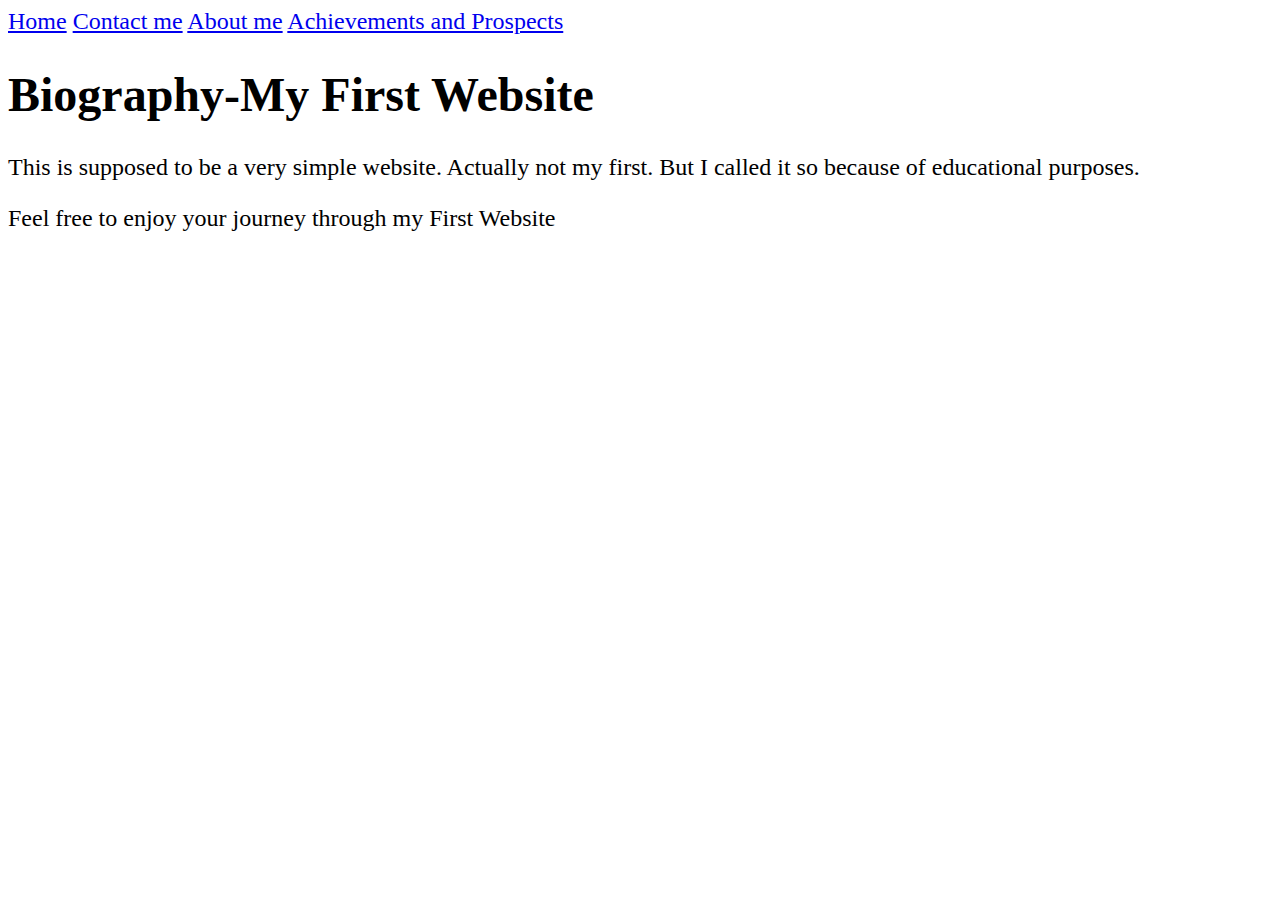
==== index.html @ f371f608 "Initial commit" ====
<!DOCTYPE html>
<html lang="en">
<head>
    <meta charset="UTF-8">
    <meta http-equiv="X-UA-Compatible" content="IE=edge">
    <meta name="viewport" content="width=device-width, initial-scale=1.0">
    <title>Home page</title>
</head>
<body style="font-family: 'Acme'; font-size: 24px;">
    <nav>
        <a href="index.html">Home</a>
        <a href="form.html">Contact me</a>
        <a href="table.html">About me</a>
        <a href="list.html">Achievements and Prospects</a>
    </nav>
    <h1>Biography-My First Website</h1>
    
    <p>This is supposed to be a very simple website. Actually not my first. But I called it so because of educational purposes.</p>
    
    <p>Feel free to enjoy your journey through my First Website</p>
    
</body>
</html>
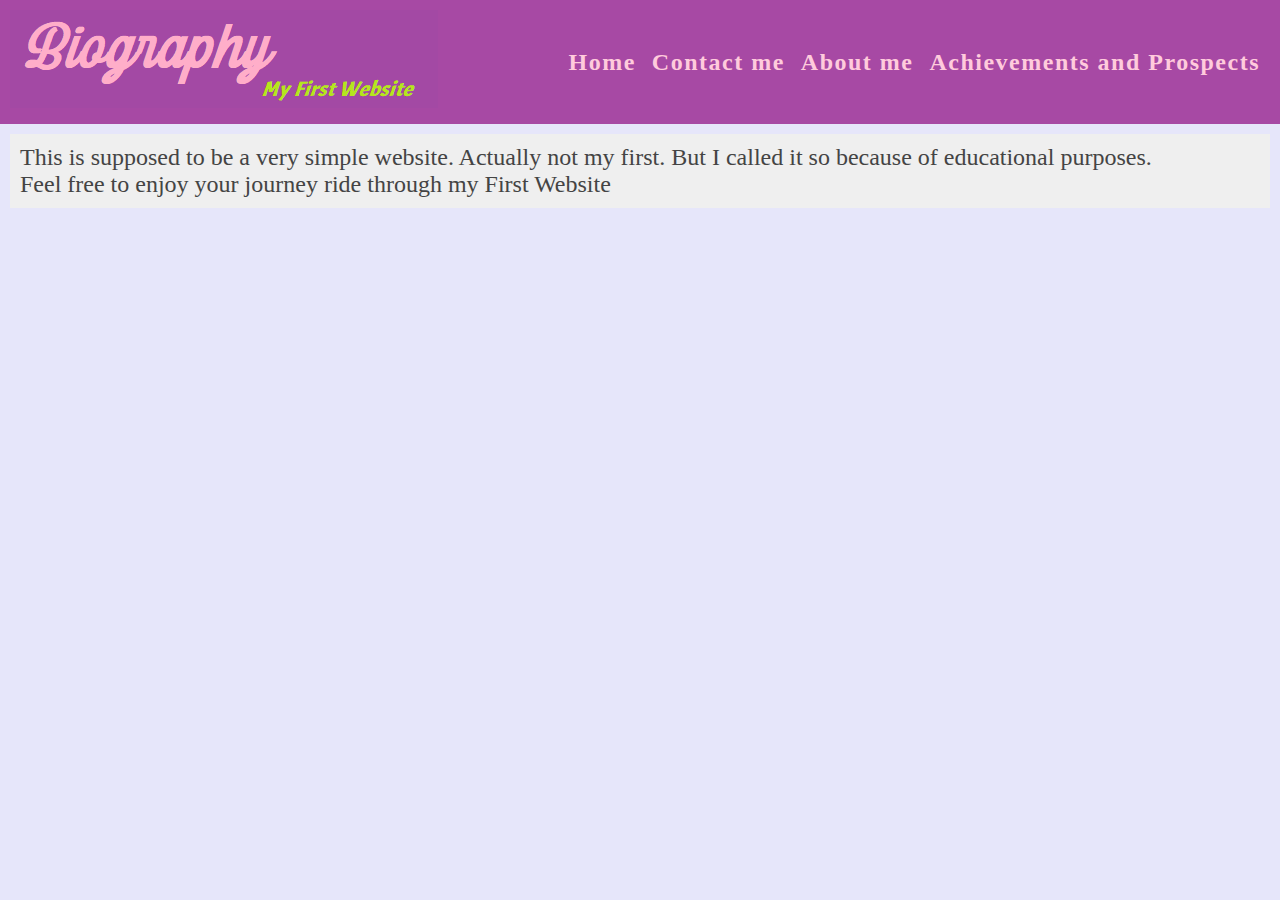
==== commit a6710900: "Added some css and logo" ====
--- a/index.html
+++ b/index.html
@@ -4,20 +4,35 @@
     <meta charset="UTF-8">
     <meta http-equiv="X-UA-Compatible" content="IE=edge">
     <meta name="viewport" content="width=device-width, initial-scale=1.0">
+    <link rel="shortcut icon" href="assets/images/favicon.png" type="image/x-icon">
     <title>Home page</title>
+    <link rel="stylesheet" href="assets/css/style.css">
 </head>
-<body style="font-family: 'Acme'; font-size: 24px;">
-    <nav>
-        <a href="index.html">Home</a>
-        <a href="form.html">Contact me</a>
-        <a href="table.html">About me</a>
-        <a href="list.html">Achievements and Prospects</a>
-    </nav>
-    <h1>Biography-My First Website</h1>
-    
-    <p>This is supposed to be a very simple website. Actually not my first. But I called it so because of educational purposes.</p>
-    
-    <p>Feel free to enjoy your journey through my First Website</p>
-    
+<body>
+
+    <header>
+        <div class="logo">
+            <div class="big-screen">
+                <img src="assets/images/logo-long.png" alt="logo image">
+            </div>
+            <div class="small-screen">
+                <img src="assets/images/logo.png" alt="logo image">
+            </div>
+        </div>
+        <nav>
+            <a href="index.html">Home</a>
+            <a href="contact-me.html">Contact me</a>
+            <a href="about-me.html">About me</a>
+            <a href="blog.html">Achievements and Prospects</a>
+        </nav>
+    </header>
+
+    <main>
+        
+        <div>This is supposed to be a very simple website. Actually not my first. But I called it so because of educational purposes.</div>
+        
+        <div>Feel free to enjoy your journey ride through my First Website</div>
+    </main>
+
 </body>
 </html>--- a/assets/css/style.css
+++ b/assets/css/style.css
@@ -0,0 +1,47 @@
+body {
+    font-family:'Acme'; 
+    font-size: 24px;
+    background-color: lavender;
+
+    padding: 0;
+    margin: 0;
+}
+header {
+    display: flex;
+    justify-content: space-between;
+    align-items: center;
+    padding: 10px;
+    background-color: #a749a4;
+    
+}
+nav a {
+    font-family: 'londers';
+    font-weight: bold;
+    letter-spacing: 1.5px;
+    color: rgb(255, 203, 220);
+    margin-right: 10px;
+    text-decoration: none;
+}
+.small-screen {
+    display: none;
+ }
+ @media screen and (max-width: 760px){
+    .big-screen {
+        display: none;
+    }
+     .small-screen {
+        display: block;
+     }
+ }
+
+ /* Main content */
+ main {
+    color: #444;
+    padding: 10px;
+    margin: 10px 10px;
+    background-color: #efefef;
+ }
+ main h1,h2,h3,h4,h5,h6,p,legend{
+    margin: 0;
+    color: #a749a4;
+ }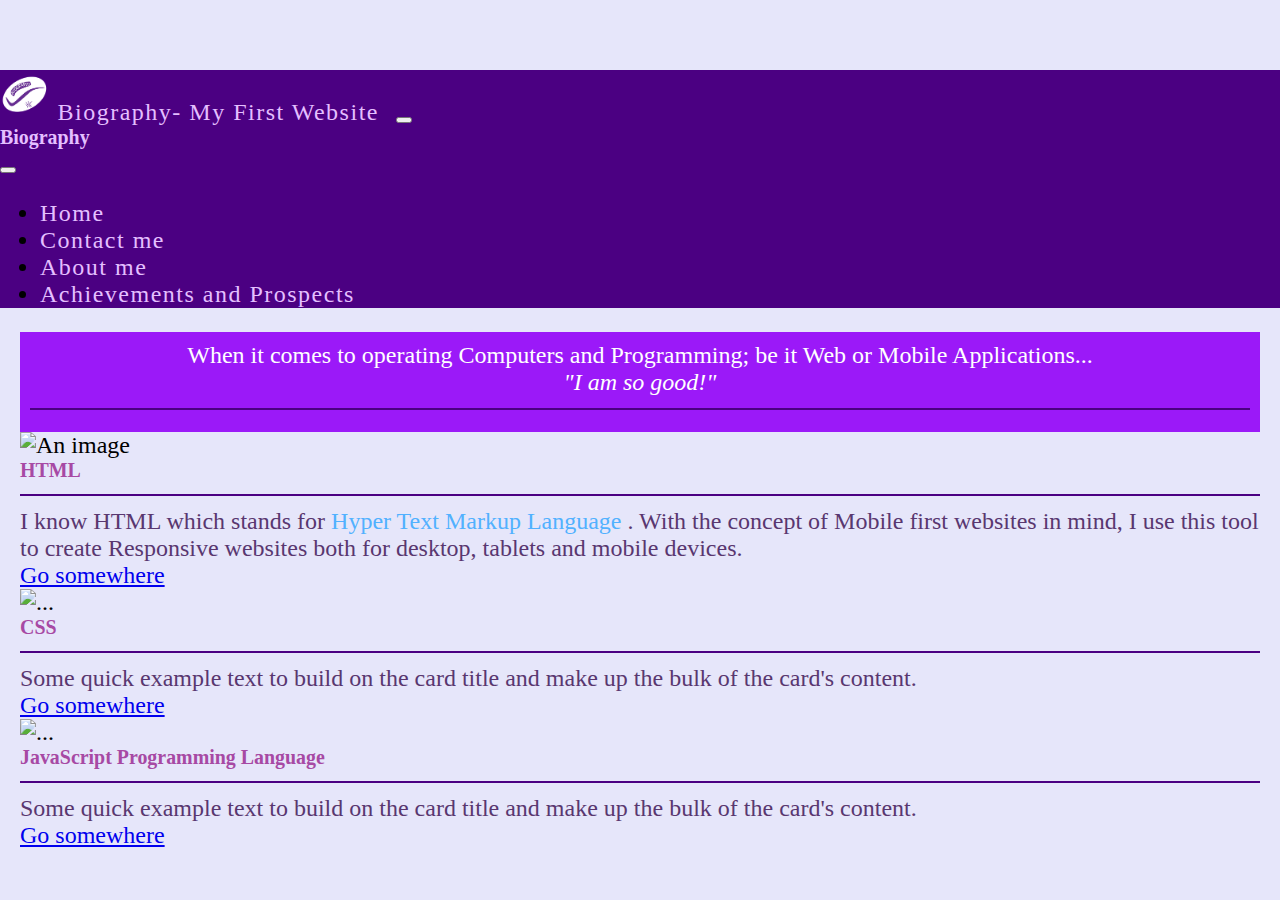
==== commit e01f9c7a: "Added HTML, CSS and JavaScript Cards" ====
--- a/index.html
+++ b/index.html
@@ -6,33 +6,109 @@
     <meta name="viewport" content="width=device-width, initial-scale=1.0">
     <link rel="shortcut icon" href="assets/images/favicon.png" type="image/x-icon">
     <title>Home page</title>
+    <!-- Bootstrap -->
+    <link rel="stylesheet" href="assets/bootstrap/css/bootstrap.css">
+    <link rel="stylesheet" href="assets/bootstrap-icons/bootstrap-icons.css">
     <link rel="stylesheet" href="assets/css/style.css">
 </head>
 <body>
 
-    <header>
-        <div class="logo">
-            <div class="big-screen">
-                <img src="assets/images/logo-long.png" alt="logo image">
-            </div>
-            <div class="small-screen">
-                <img src="assets/images/logo.png" alt="logo image">
-            </div>
-        </div>
-        <nav>
-            <a href="index.html">Home</a>
-            <a href="contact-me.html">Contact me</a>
-            <a href="about-me.html">About me</a>
-            <a href="blog.html">Achievements and Prospects</a>
-        </nav>
+    <header style="margin-top: 70px;">
+
     </header>
 
+    <nav class="navbar navbar-dark fixed-top" style="background: indigo">
+        <div class="container-fluid">
+          <a class="navbar-brand" href="#">
+            <img  src="assets/images/Biography.png" alt="">
+            Biography- My First Website
+          </a>
+          <button class="navbar-toggler" type="button" data-bs-toggle="offcanvas" data-bs-target="#offcanvasDarkNavbar" aria-controls="offcanvasDarkNavbar">
+            <span class="navbar-toggler-icon"></span>
+          </button>
+          <div class="offcanvas offcanvas-end text-bg-dark" tabindex="-1" id="offcanvasDarkNavbar" aria-labelledby="offcanvasDarkNavbarLabel">
+            <div class="offcanvas-header">
+              <h5 class="offcanvas-title fw-bold fs-2" style="color: rgb(228, 191, 255)" id="offcanvasDarkNavbarLabel">Biography</h5>
+              <button type="button" class="btn-close btn-close-white" data-bs-dismiss="offcanvas" aria-label="Close"></button>
+            </div>
+            <div class="offcanvas-body">
+              <ul class="navbar-nav justify-content-end flex-grow-1 pe-3">
+                <li class="nav-item">
+                    <a class="nav-link active" aria-current="page" href="index.html">Home</a>
+                </li>
+                <li class="nav-item">
+                    <a class="nav-item" href="pages/contact-me.html">Contact me</a>
+                </li>
+                <li class="nav-item">
+                    <a class="nav-item" href="pages/about-me.html">About me</a>
+                </li>
+                <li class="nav-item">
+                    <a class="nav-item" href="pages/my-blog.html">Achievements and Prospects</a>
+                </li>
+              </ul>
+            </div>
+          </div>
+        </div>
+      </nav>
+
+      
     <main>
         
-        <div>This is supposed to be a very simple website. Actually not my first. But I called it so because of educational purposes.</div>
+        <div class="intro">
+          <p>When it comes to operating Computers and Programming; be it Web or Mobile Applications...</p>
+          <p><i>"I am so good!" </i></p>
+          <hr>
+        </div>
+
+
+        <div class="container-fluid">
+          <div class="row">
+
+            <div class="col-sm-4">
+              <div class="card mt-3">
+                <img src="..." class="card-img-top" alt="An image">
+                <div class="card-body">
+                  <h5 class="card-title fs-2 text-primary">HTML</h5>
+                  <hr>
+                  <p class="card-text text_dark_purple">I know HTML which stands for <span style="color: rgb(81, 177, 255);">Hyper Text Markup Language</span> . With the concept of Mobile first websites in mind, I use this tool to create Responsive websites both for desktop, tablets and mobile devices.</p>
+                  <a href="#" class="btn btn-primary">Go somewhere</a>
+                </div>
+              </div>
+            </div>
+
+            <div class="col-sm-4">
+              <div class="card mt-3" >
+                <img src="..." class="card-img-top" alt="...">
+                <div class="card-body">
+                  <h5 class="card-title fs-2 text-primary">CSS</h5>
+                  <hr>
+                  <p class="card-text text_dark_purple">Some quick example text to build on the card title and make up the bulk of the card's content.</p>
+                  <a href="#" class="btn btn-primary">Go somewhere</a>
+                </div>
+              </div>
+            </div>
+
+            <div class="col-sm-4">
+              <div class="card mt-3">
+                <img src="..." class="card-img-top" alt="...">
+                <div class="card-body">
+                  <h5 class="card-title fs-2 text-primary">JavaScript Programming Language</h5>
+                  <hr>
+                  <p class="card-text text_dark_purple">Some quick example text to build on the card title and make up the bulk of the card's content.</p>
+                  <a href="#" class="btn btn-primary">Go somewhere</a>
+                </div>
+              </div>
+            </div>
+          </div>
+        </div>
         
-        <div>Feel free to enjoy your journey ride through my First Website</div>
-    </main>
+        <span class="bi bi-facebook"></span>
+      </main>
+      
+      
 
+    
+
+    <script src="assets/bootstrap/js/bootstrap.js"></script>
 </body>
 </html>--- a/assets/css/style.css
+++ b/assets/css/style.css
@@ -6,21 +6,17 @@
     padding: 0;
     margin: 0;
 }
-header {
-    display: flex;
-    justify-content: space-between;
-    align-items: center;
-    padding: 10px;
-    background-color: #a749a4;
-    
-}
 nav a {
-    font-family: 'londers';
-    font-weight: bold;
+    font-family: 'Acme';
+    /* font-weight: bold; */
     letter-spacing: 1.5px;
-    color: rgb(255, 203, 220);
+    color: rgb(228, 191, 255);
     margin-right: 10px;
     text-decoration: none;
+}
+img {
+    width: 50px;
+    height: 50px;
 }
 .small-screen {
     display: none;
@@ -36,12 +32,24 @@
 
  /* Main content */
  main {
-    color: #444;
-    padding: 10px;
-    margin: 10px 10px;
-    background-color: #efefef;
+     margin: 20px 20px;
+ }
+.intro {
+     padding: 10px;
+     text-align: center;
+     background-color: rgb(155, 25, 248);
+}
+.intro p {
+     color: rgb(255, 255, 255);
+}
+ hr{
+    border: 1px solid indigo
+    /* color: indigo; */
  }
  main h1,h2,h3,h4,h5,h6,p,legend{
     margin: 0;
     color: #a749a4;
+ }
+ .text_dark_purple {
+    color: rgb(89, 55, 112);
  }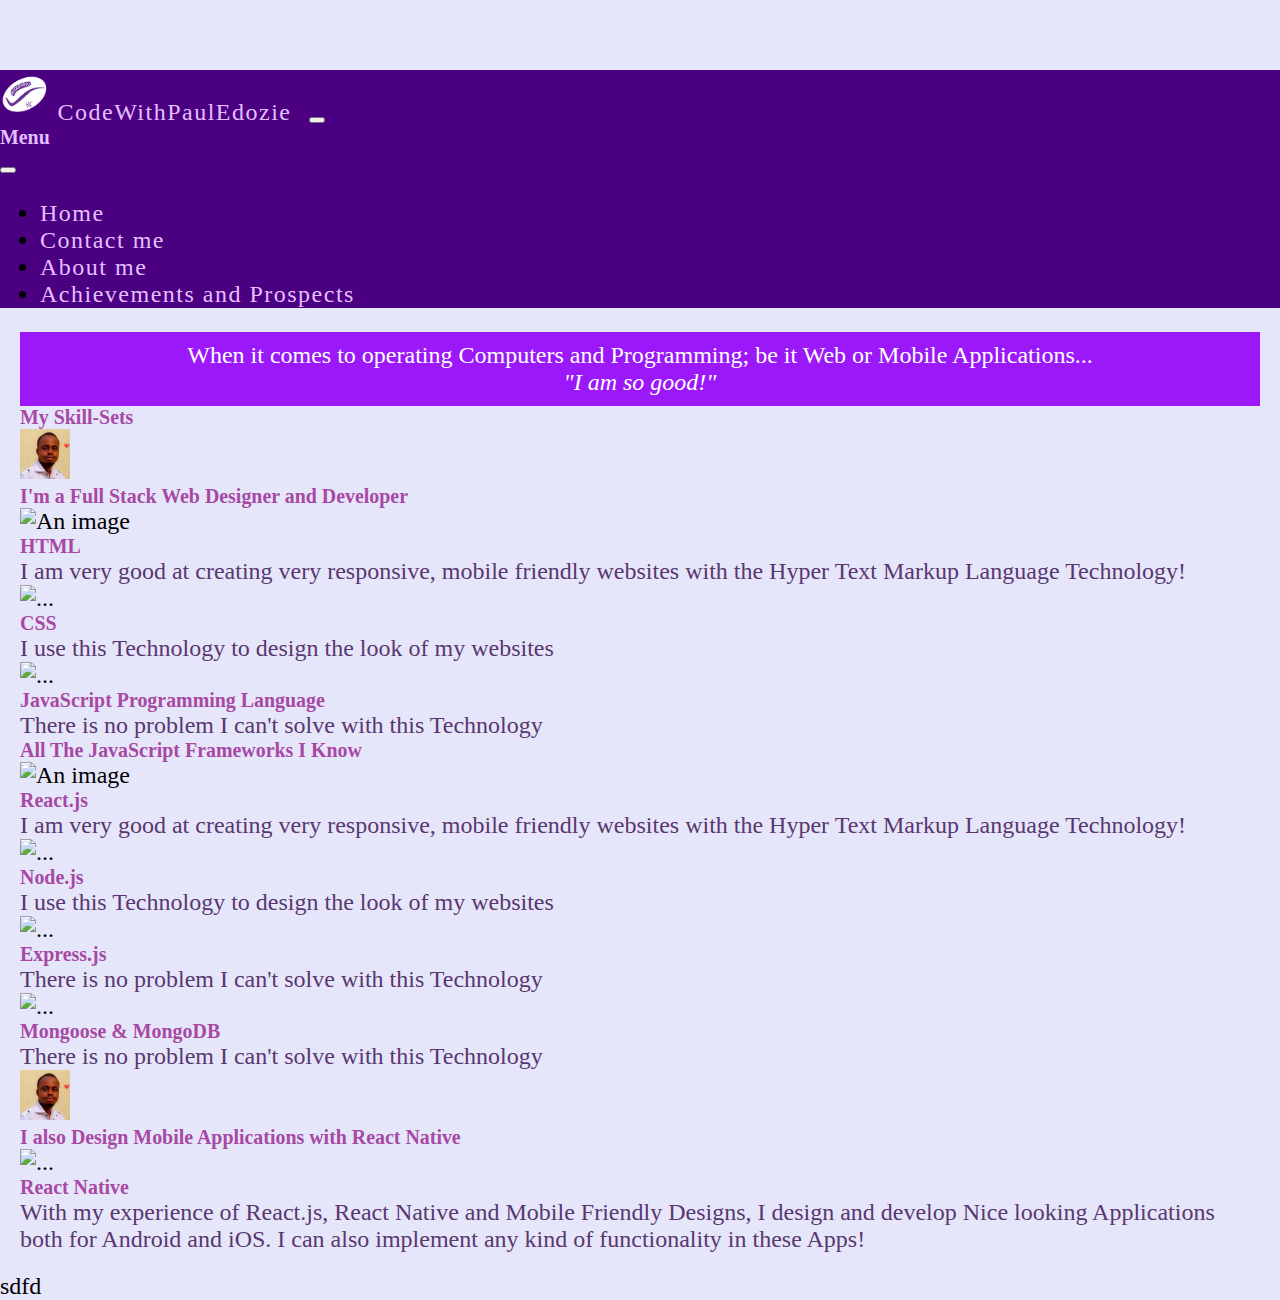
==== commit 7ad04768: "Added my skillset and CDN bootstrap" ====
--- a/index.html
+++ b/index.html
@@ -6,6 +6,8 @@
     <meta name="viewport" content="width=device-width, initial-scale=1.0">
     <link rel="shortcut icon" href="assets/images/favicon.png" type="image/x-icon">
     <title>Home page</title>
+    <!-- Bootstrap CDN -->
+    <link href="https://cdn.jsdelivr.net/npm/bootstrap@5.2.1/dist/css/bootstrap.min.css" rel="stylesheet" integrity="sha384-iYQeCzEYFbKjA/T2uDLTpkwGzCiq6soy8tYaI1GyVh/UjpbCx/TYkiZhlZB6+fzT" crossorigin="anonymous">
     <!-- Bootstrap -->
     <link rel="stylesheet" href="assets/bootstrap/css/bootstrap.css">
     <link rel="stylesheet" href="assets/bootstrap-icons/bootstrap-icons.css">
@@ -21,14 +23,14 @@
         <div class="container-fluid">
           <a class="navbar-brand" href="#">
             <img  src="assets/images/Biography.png" alt="">
-            Biography- My First Website
+            CodeWithPaulEdozie
           </a>
           <button class="navbar-toggler" type="button" data-bs-toggle="offcanvas" data-bs-target="#offcanvasDarkNavbar" aria-controls="offcanvasDarkNavbar">
             <span class="navbar-toggler-icon"></span>
           </button>
           <div class="offcanvas offcanvas-end text-bg-dark" tabindex="-1" id="offcanvasDarkNavbar" aria-labelledby="offcanvasDarkNavbarLabel">
             <div class="offcanvas-header">
-              <h5 class="offcanvas-title fw-bold fs-2" style="color: rgb(228, 191, 255)" id="offcanvasDarkNavbarLabel">Biography</h5>
+              <h5 class="offcanvas-title fw-bold fs-2" style="color: rgb(228, 191, 255)" id="offcanvasDarkNavbarLabel">Menu</h5>
               <button type="button" class="btn-close btn-close-white" data-bs-dismiss="offcanvas" aria-label="Close"></button>
             </div>
             <div class="offcanvas-body">
@@ -57,21 +59,40 @@
         <div class="intro">
           <p>When it comes to operating Computers and Programming; be it Web or Mobile Applications...</p>
           <p><i>"I am so good!" </i></p>
-          <hr>
         </div>
 
 
         <div class="container-fluid">
-          <div class="row">
+
+          <div class="card mt-3" >
+            <div class="card-body">
+              <h5 class="card-title fs-2 text-primary text-center">My Skill-Sets</h5>
+            </div>
+          </div>
+
+          <div class="card mt-3">
+
+            <div class="row justify-content-center">
+              <div class="col-sm-4">
+                <img src="assets/images/mypic.jpg" class="card-img-top mt-sm-3 img-fluid  text-center" alt="An image">
+              </div>
+            </div>
+            <div class="card-body">
+              <h5 class="card-title fs-2 text-primary text-center">I'm a Full Stack Web Designer and Developer</h5>
+            </div>
+            
+          </div>
+
+          
+          
+          <div class="row align-items-center">
 
             <div class="col-sm-4">
               <div class="card mt-3">
                 <img src="..." class="card-img-top" alt="An image">
                 <div class="card-body">
-                  <h5 class="card-title fs-2 text-primary">HTML</h5>
-                  <hr>
-                  <p class="card-text text_dark_purple">I know HTML which stands for <span style="color: rgb(81, 177, 255);">Hyper Text Markup Language</span> . With the concept of Mobile first websites in mind, I use this tool to create Responsive websites both for desktop, tablets and mobile devices.</p>
-                  <a href="#" class="btn btn-primary">Go somewhere</a>
+                  <h5 class="card-title fs-2 text-primary text-center">HTML</h5>
+                  <p class="card-text text_dark_purple text-center">I am very good at creating very responsive, mobile friendly websites with the Hyper Text Markup Language Technology!</p>
                 </div>
               </div>
             </div>
@@ -80,10 +101,8 @@
               <div class="card mt-3" >
                 <img src="..." class="card-img-top" alt="...">
                 <div class="card-body">
-                  <h5 class="card-title fs-2 text-primary">CSS</h5>
-                  <hr>
-                  <p class="card-text text_dark_purple">Some quick example text to build on the card title and make up the bulk of the card's content.</p>
-                  <a href="#" class="btn btn-primary">Go somewhere</a>
+                  <h5 class="card-title fs-2 text-primary text-center">CSS</h5>
+                  <p class="card-text text_dark_purple text-center">I use this Technology to design the look of my websites</p>
                 </div>
               </div>
             </div>
@@ -92,23 +111,101 @@
               <div class="card mt-3">
                 <img src="..." class="card-img-top" alt="...">
                 <div class="card-body">
-                  <h5 class="card-title fs-2 text-primary">JavaScript Programming Language</h5>
-                  <hr>
-                  <p class="card-text text_dark_purple">Some quick example text to build on the card title and make up the bulk of the card's content.</p>
-                  <a href="#" class="btn btn-primary">Go somewhere</a>
-                </div>
-              </div>
-            </div>
-          </div>
-        </div>
-        
+                  <h5 class="card-title fs-2 text-primary text-center">JavaScript Programming Language</h5>
+                  <p class="card-text text_dark_purple text-center">There is no problem I can't solve with this Technology</p>
+                </div>
+              </div>
+            </div>
+          </div>
+          
+          <div class="card mt-3" >
+            <div class="card-body">
+              <h5 class="card-title fs-2 text-primary text-center">All The JavaScript Frameworks I Know</h5>
+            </div>
+          </div>
+          
+          <div class="row align-items-center">
+
+            <div class="col-sm-3">
+              <div class="card mt-3">
+                <img src="..." class="card-img-top" alt="An image">
+                <div class="card-body">
+                  <h5 class="card-title fs-2 text-primary text-center">React.js</h5>
+                  <p class="card-text text_dark_purple text-center">I am very good at creating very responsive, mobile friendly websites with the Hyper Text Markup Language Technology!</p>
+                </div>
+              </div>
+            </div>
+
+            <div class="col-sm-3">
+              <div class="card mt-3" >
+                <img src="..." class="card-img-top" alt="...">
+                <div class="card-body">
+                  <h5 class="card-title fs-2 text-primary text-center">Node.js</h5>
+                  <p class="card-text text_dark_purple text-center">I use this Technology to design the look of my websites</p>
+                </div>
+              </div>
+            </div>
+
+            <div class="col-sm-3">
+              <div class="card mt-3">
+                <img src="..." class="card-img-top" alt="...">
+                <div class="card-body">
+                  <h5 class="card-title fs-2 text-primary text-center">Express.js</h5>
+                  <p class="card-text text_dark_purple text-center">There is no problem I can't solve with this Technology</p>
+                </div>
+              </div>
+            </div>
+
+            <div class="col-sm-3">
+              <div class="card mt-3">
+                <img src="..." class="card-img-top" alt="...">
+                <div class="card-body">
+                  <h5 class="card-title fs-2 text-primary text-center">Mongoose &amp; MongoDB</h5>
+                  <p class="card-text text_dark_purple text-center">There is no problem I can't solve with this Technology</p>
+                </div>
+              </div>
+            </div>
+          </div>
+
+          <div class="row">
+            <div class="col-sm-6">
+              <div class="card mt-3">
+                <div class="row justify-content-center">
+                  <div class="col-sm-4">
+                    <img src="assets/images/mypic.jpg" class="card-img-top mt-sm-3 img-fluid  text-center" alt="An image">
+                  </div>
+                </div>
+                <div class="card-body">
+                  <h5 class="card-title fs-2 text-primary text-center">I also Design Mobile Applications with React Native</h5>
+                </div>
+              </div>
+            </div>
+            <div class="col-sm-6">
+              <div class="card mt-3">
+                <img src="..." class="card-img-top" alt="...">
+                <div class="card-body">
+                  <h5 class="card-title fs-2 text-primary text-center">React Native</h5>
+                  <p class="card-text text_dark_purple text-center">With my experience of React.js, React Native and Mobile Friendly Designs, I design and develop Nice looking Applications both for Android and iOS. I can also implement any kind of functionality in these Apps!</p>
+                </div>
+              </div>
+            </div>
+          </div>
+
+        </div>
         <span class="bi bi-facebook"></span>
       </main>
       
+      <footer class="bg-secondary">
+        <div class="container-fluid">
+          sdfd
+
+        </div>
+      </footer>
       
 
     
-
+  <!-- Bootstrap CDN -->
+  <script src="https://cdn.jsdelivr.net/npm/bootstrap@5.2.1/dist/js/bootstrap.bundle.min.js" integrity="sha384-u1OknCvxWvY5kfmNBILK2hRnQC3Pr17a+RTT6rIHI7NnikvbZlHgTPOOmMi466C8" crossorigin="anonymous"></script>
     <script src="assets/bootstrap/js/bootstrap.js"></script>
 </body>
 </html>